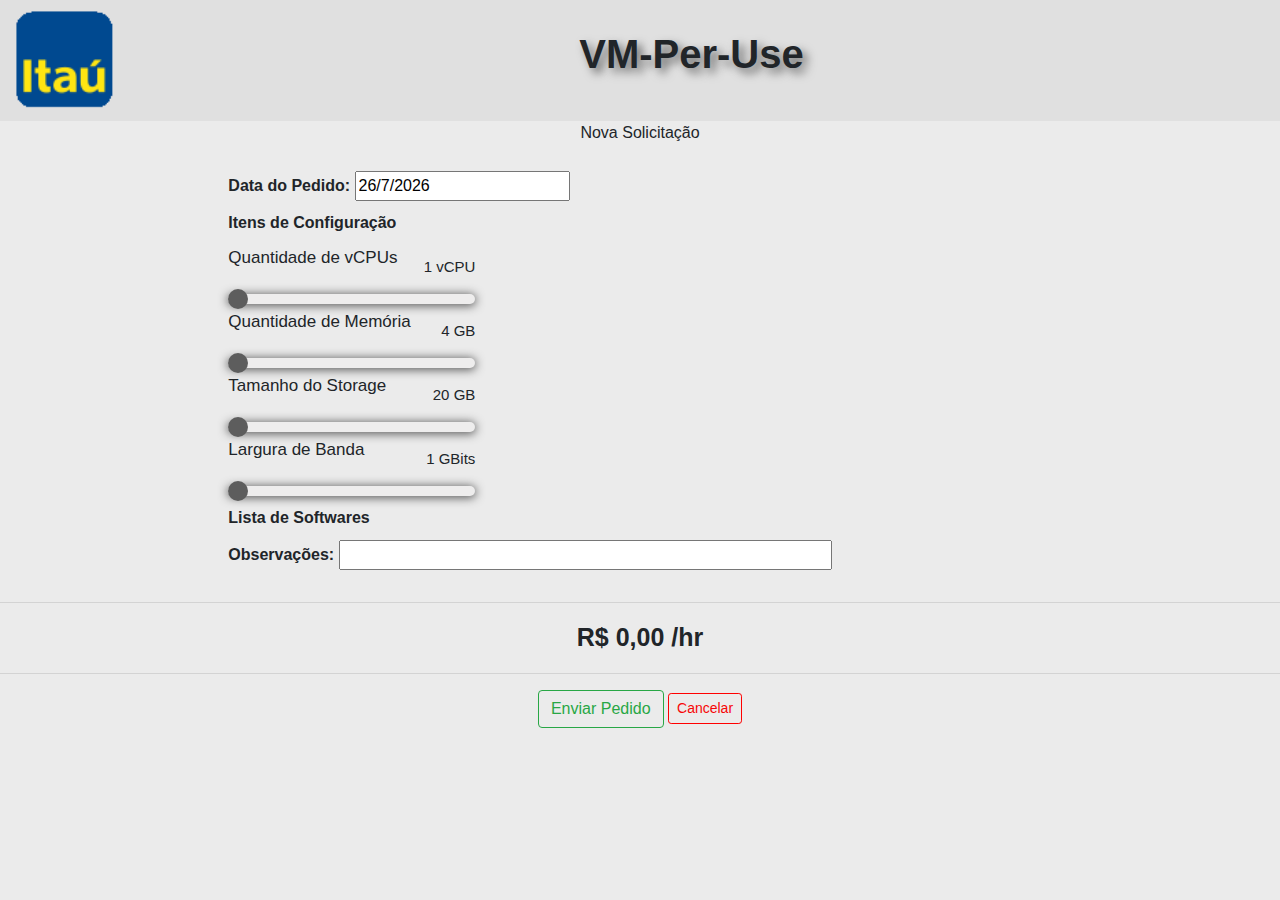
==== novopedido.html @ bec957c3 "Atualização do projeto" ====
<html>
    <head>
        <title>VM-Per-Use: Novo Pedido</title>
        <!-- Required meta tags -->
        <meta charset="utf-8">
        <meta name="viewport" content="width=device-width, initial-scale=1, shrink-to-fit=no">
    
        <!-- Bootstrap CSS -->
        <link rel="stylesheet" href="https://stackpath.bootstrapcdn.com/bootstrap/4.3.1/css/bootstrap.min.css" integrity="sha384-ggOyR0iXCbMQv3Xipma34MD+dH/1fQ784/j6cY/iJTQUOhcWr7x9JvoRxT2MZw1T" crossorigin="anonymous">
        <link rel="stylesheet" href="css/vmperuseGeral.css">
        <link rel="stylesheet" href="css/novopedido.css">
    </head>
    <body onload="carregaitens();">
        <div class="container-fluid">
            <div class = "row" id = "row-um-altura">
                <div class = "col-12 div-banner">
                    <img src="imagens/itau-logo2.png" align = "left" width="100px">
                    <h1>VM-Per-Use</h1>
                </div>
            </div>
            <div class = "row">
                <hr>
                <p id = "tituloPg">Nova Solicitação</p>
                <hr>
            </div>
            <div class = "row d-flex" id = "row-dois-altura">
                <div class = "col-2">
                </div>
                <div class = "col-8 flex-row w-100">
                    <form id="formPedido">
                        <p id = "rotulos-campos">Data do Pedido: <input type="text" id="txtData" readonly="true"></p>
                        <p id = "rotulos-campos">Itens de Configuração</p>
                        <div class="slidecontainer">
                            <label id = "confg-label" class="inp-range range-1">Quantidade de vCPUs</label>
                            <p id ="config-out-p"><output id="ageOutputId1">1</output> vCPU</p>
                            <input type="range" min="1" max="10" step="1" value="1" name="qvcpu" class = "slider" id="qvcpu" oninput="ageOutputId1.value = this.value">
                            <label id = "confg-label" class="inp-range range-2">Quantidade de Memória</label>
                            <p id = "config-out-p"><output id="ageOutputId2">4</output> GB</p>
                            <input type="range" min="4" max="64" step="4" value="4" name="qmem" class = "slider" id="qmem" oninput="ageOutputId2.value = this.value">
                            <label id = "confg-label" class="inp-range range-3">Tamanho do Storage</label>
                            <p id = "config-out-p"><output id="ageOutputId3">20</output> GB</p>
                            <input type="range" min="20" max="500" step="20" value="20" name="qstg" class = "slider" id="qstg" oninput="ageOutputId3.value = this.value">
                            <label id = "confg-label" class="inp-range range-4">Largura de Banda</label>
                            <p id = "config-out-p"><output id="ageOutputId4">1</output> GBits</p>
                            <input type="range" min="100" max="1000" step="50" value="100" name="qtran" class = "slider" id="qtran" oninput="ageOutputId4.value = this.value">   
                        </div>
                        <p id = "rotulos-campos">Lista de Softwares</p>
                        <div id="listaSw">
    
                        </div>
                        <p id = "rotulos-campos">Observações: <input type="text" size = "50" id="txtObs"></p>
                    </form>
                </div>
                <div class = "col-2">
                </div>
            </div>
        </div>
            <div class = "row" id = "row-tres-altura">
                <div class = "col-12" id = col-total>
                    <hr>
                    <p id = "pTotal"><output id="total">R$ 0,00</output> /hr</p>
                    <hr>
                </div>
            </div>
            <div class = "row">
                <div class = "col-12" id = "col-button">
                    <button class="btn btn-outline-success" type="button" onclick="enviarPedido();">Enviar Pedido</button>
                    <button class="btn btn-sm btn-outline-secondary" type="button" onclick = "cancelar();">Cancelar</button>
                </div>
            </div>
        </div>
    <!-- Optional JavaScript -->
    <script type="text/javascript" src="js/novopedido.js"> </script>
    
    <!-- jQuery first, then Popper.js, then Bootstrap JS -->
    <script type="text/javascript" src="https://cdn.datatables.net/v/dt/dt-1.10.21/datatables.min.js"></script>
    <script src="https://cdnjs.cloudflare.com/ajax/libs/popper.js/1.14.7/umd/popper.min.js" integrity="sha384-UO2eT0CpHqdSJQ6hJty5KVphtPhzWj9WO1clHTMGa3JDZwrnQq4sF86dIHNDz0W1" crossorigin="anonymous"></script>
    <script src="https://stackpath.bootstrapcdn.com/bootstrap/4.3.1/js/bootstrap.min.js" integrity="sha384-JjSmVgyd0p3pXB1rRibZUAYoIIy6OrQ6VrjIEaFf/nJGzIxFDsf4x0xIM+B07jRM" crossorigin="anonymous"></script>
    </body>
</html>
---- css/vmperuseGeral.css ----
body{
    background-color: rgb(235, 235, 235);
}
img{
    padding-top: 10px;
    padding-bottom: 10px;
}
*div{
    border: black solid 1px;
}
.div-banner{
    background-color: rgba(207, 207, 207, 0.404);
}
h1{
    text-align: center;
    font-weight: bold;
    padding-top: 30px;
    text-shadow: 5px 5px 10px rgb(107, 107, 107) ;
}
.flex-width{
    flex: 1 0 auto;
}
---- css/novopedido.css ----
#confg-label{
    margin-top: 5px;
    margin-bottom: -15px;
    font-size: 17px;
}
#config-out-p{
    text-align: right;
    font-size: 15px;
}
#pTotal{
    font-size: 25px;
    font-weight: bold;
    text-shadow: 1px 10px 1px 10px black;
}
#col-total{
    text-align: center;
}
#rotulos-campos{
    margin-top: 10px;
    margin-bottom: 5px;
    font-weight: bold;
}
#row-um-altura{
    min-height: 110px;
}
#row-dois-altura{
    min-height: 420px;
}
#row-tres-altura{
    min-height: 50px;
}
#row-rodape-altura{
    min-height: 100px;
}
#col-width{
    min-width: 5%;
}
#col-button{
    text-align: center;
}
.btn-outline-secondary {
    color: rgb(247, 6, 6);
    background-image: none;
    background-color: transparent;
    border-color:rgb(255, 0, 0);
}
  
.btn-outline-secondary:hover {
    color: #fff;
    background-color: rgb(255, 0, 0);
    border-color: rgb(255, 0, 0);
}
  
.btn-outline-secondary:focus, .btn-outline-secondary.focus {
    -webkit-box-shadow: 0 0 0 2px rgba(207, 0, 0, 0.5);
            box-shadow: 0 0 0 2px rgba(207, 0, 0, 0.5);
}
.slidecontainer {
    width: 30%; /* Width of the outside container */
  }
  .slider {
    -webkit-appearance: none;
    width: 100%;
    height: 10px;
    border-radius: 12px;  
    background: #f0efef;
    outline: none;
    opacity: 0.6;
    -webkit-transition: .2s;
    transition: opacity .2s;
    box-shadow: 0px 1px 10px 1px black;
  }
  .slider:hover {
    opacity: 1; /* Fully shown on mouse-over */
  }
  .slider::-webkit-slider-thumb {
    -webkit-appearance: none;
    appearance: none;
    width: 20px;
    height: 20px;
    border-radius: 50%; 
    background: rgb(0, 0, 0);
    cursor: pointer;
  }
  
  .slider::-moz-range-thumb {
    width: 10px;
    height: 10px;
    border-radius: 50%;
    background: rgb(0, 0, 0);
    cursor: pointer;
  }
  #row-altura{
      min-height: 100px;
  }
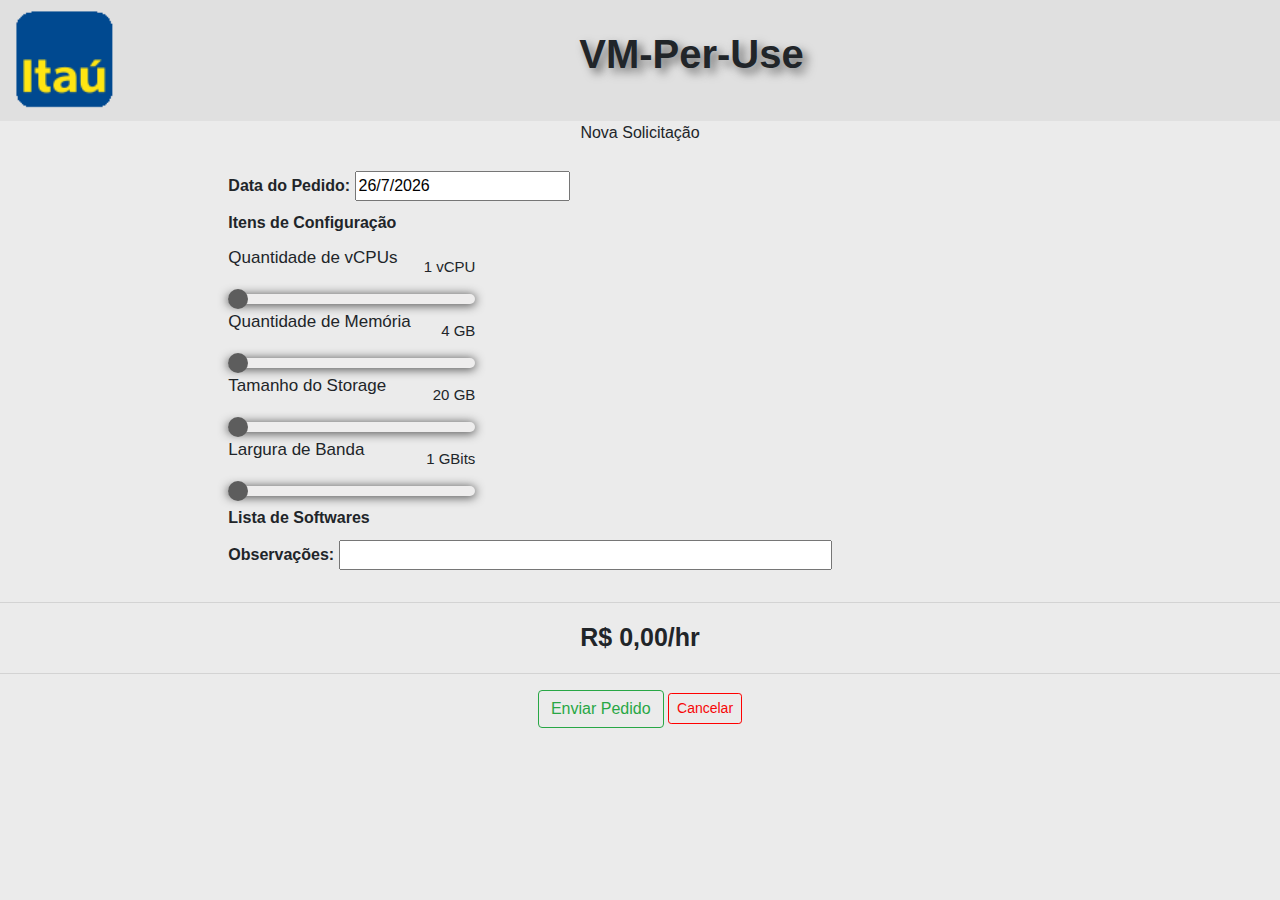
==== commit 1f0a9007: "atualização do frontend 1" ====
--- a/novopedido.html
+++ b/novopedido.html
@@ -33,16 +33,16 @@
                         <div class="slidecontainer">
                             <label id = "confg-label" class="inp-range range-1">Quantidade de vCPUs</label>
                             <p id ="config-out-p"><output id="ageOutputId1">1</output> vCPU</p>
-                            <input type="range" min="1" max="10" step="1" value="1" name="qvcpu" class = "slider" id="qvcpu" oninput="ageOutputId1.value = this.value">
+                            <input type="range" min="1" max="10" step="1" value="1" name="slider" class = "slider" id="processador" onchange="calculaCusto(this.id, this.name);" oninput="ageOutputId1.value = this.value">
                             <label id = "confg-label" class="inp-range range-2">Quantidade de Memória</label>
                             <p id = "config-out-p"><output id="ageOutputId2">4</output> GB</p>
-                            <input type="range" min="4" max="64" step="4" value="4" name="qmem" class = "slider" id="qmem" oninput="ageOutputId2.value = this.value">
+                            <input type="range" min="4" max="64" step="4" value="4" name="slider" class = "slider" id="memoria" onchange="calculaCusto(this.id, this.name);" oninput="ageOutputId2.value = this.value">
                             <label id = "confg-label" class="inp-range range-3">Tamanho do Storage</label>
                             <p id = "config-out-p"><output id="ageOutputId3">20</output> GB</p>
-                            <input type="range" min="20" max="500" step="20" value="20" name="qstg" class = "slider" id="qstg" oninput="ageOutputId3.value = this.value">
+                            <input type="range" min="20" max="500" step="20" value="20" name="slider" class = "slider" id="armazenamento" onchange="calculaCusto(this.id, this.name);" oninput="ageOutputId3.value = this.value">
                             <label id = "confg-label" class="inp-range range-4">Largura de Banda</label>
                             <p id = "config-out-p"><output id="ageOutputId4">1</output> GBits</p>
-                            <input type="range" min="100" max="1000" step="50" value="100" name="qtran" class = "slider" id="qtran" oninput="ageOutputId4.value = this.value">   
+                            <input type="range" min="100" max="1000" step="50" value="100" name="slider" class = "slider" id="rede" onchange="calculaCusto(this.id, this.name);" oninput="ageOutputId4.value = this.value">   
                         </div>
                         <p id = "rotulos-campos">Lista de Softwares</p>
                         <div id="listaSw">
@@ -58,7 +58,7 @@
             <div class = "row" id = "row-tres-altura">
                 <div class = "col-12" id = col-total>
                     <hr>
-                    <p id = "pTotal"><output id="total">R$ 0,00</output> /hr</p>
+                    <p id = "pTotal">R$ <output id="total">0,00</output>/hr</p>
                     <hr>
                 </div>
             </div>
@@ -73,7 +73,7 @@
     <script type="text/javascript" src="js/novopedido.js"> </script>
     
     <!-- jQuery first, then Popper.js, then Bootstrap JS -->
-    <script type="text/javascript" src="https://cdn.datatables.net/v/dt/dt-1.10.21/datatables.min.js"></script>
+    <script src="https://code.jquery.com/jquery-3.3.1.slim.min.js" integrity="sha384-q8i/X+965DzO0rT7abK41JStQIAqVgRVzpbzo5smXKp4YfRvH+8abtTE1Pi6jizo" crossorigin="anonymous"></script>
     <script src="https://cdnjs.cloudflare.com/ajax/libs/popper.js/1.14.7/umd/popper.min.js" integrity="sha384-UO2eT0CpHqdSJQ6hJty5KVphtPhzWj9WO1clHTMGa3JDZwrnQq4sF86dIHNDz0W1" crossorigin="anonymous"></script>
     <script src="https://stackpath.bootstrapcdn.com/bootstrap/4.3.1/js/bootstrap.min.js" integrity="sha384-JjSmVgyd0p3pXB1rRibZUAYoIIy6OrQ6VrjIEaFf/nJGzIxFDsf4x0xIM+B07jRM" crossorigin="anonymous"></script>
     </body>
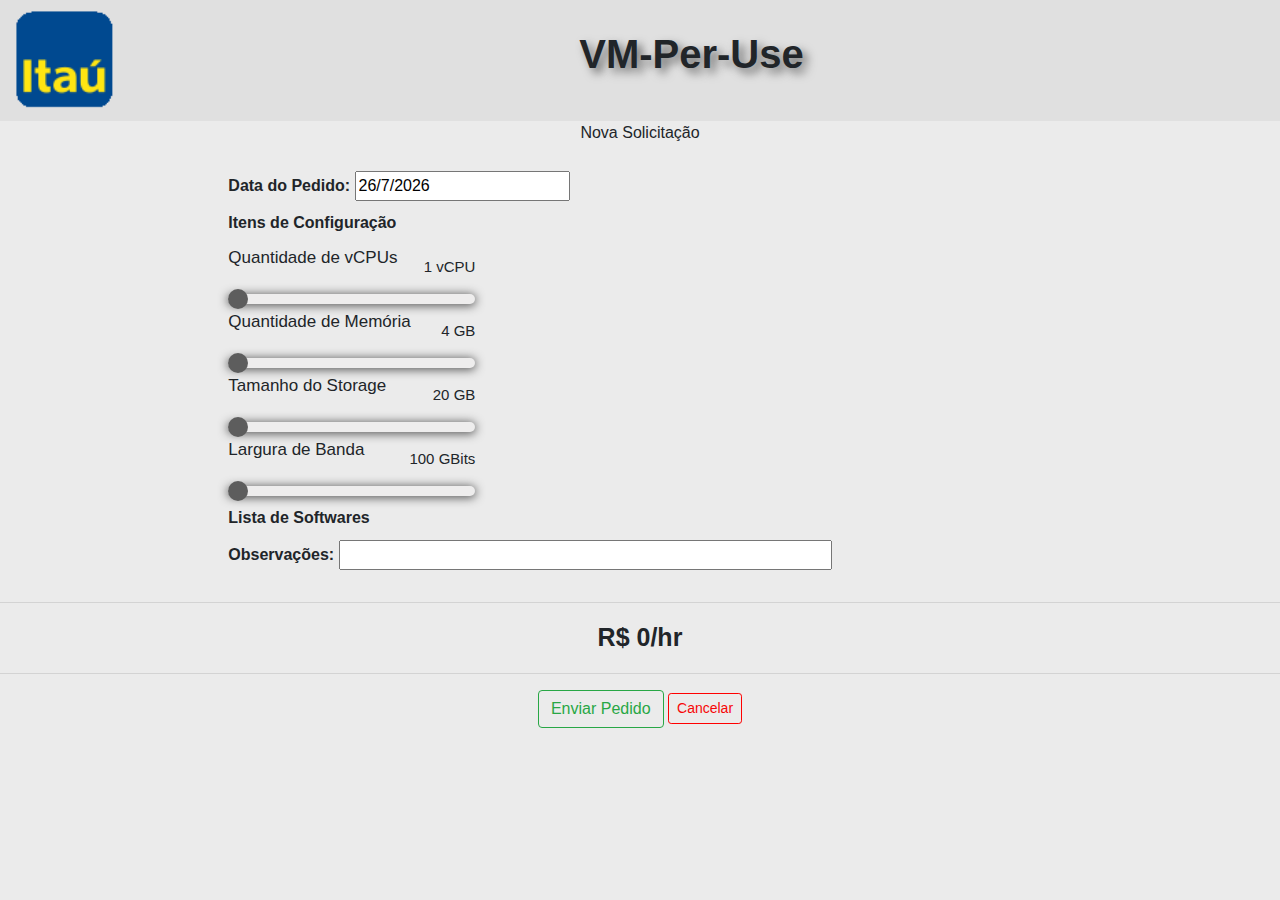
==== commit 1f3551ba: "inclusão dos cammpos valor total e qtd de itens" ====
--- a/novopedido.html
+++ b/novopedido.html
@@ -10,7 +10,7 @@
         <link rel="stylesheet" href="css/vmperuseGeral.css">
         <link rel="stylesheet" href="css/novopedido.css">
     </head>
-    <body onload="carregaitens();">
+    <body onload="carregaitens(); calculaCusto();" onchange="calculaCusto();">
         <div class="container-fluid">
             <div class = "row" id = "row-um-altura">
                 <div class = "col-12 div-banner">
@@ -33,16 +33,16 @@
                         <div class="slidecontainer">
                             <label id = "confg-label" class="inp-range range-1">Quantidade de vCPUs</label>
                             <p id ="config-out-p"><output id="ageOutputId1">1</output> vCPU</p>
-                            <input type="range" min="1" max="10" step="1" value="1" name="slider" class = "slider" id="processador" onchange="calculaCusto(this.id, this.name);" oninput="ageOutputId1.value = this.value">
+                            <input type="range" min="1" max="10" step="1" value="1" name="slider" class = "slider" id="processador" oninput="ageOutputId1.value = this.value">
                             <label id = "confg-label" class="inp-range range-2">Quantidade de Memória</label>
                             <p id = "config-out-p"><output id="ageOutputId2">4</output> GB</p>
-                            <input type="range" min="4" max="64" step="4" value="4" name="slider" class = "slider" id="memoria" onchange="calculaCusto(this.id, this.name);" oninput="ageOutputId2.value = this.value">
+                            <input type="range" min="4" max="64" step="4" value="4" name="slider" class = "slider" id="memoria"  oninput="ageOutputId2.value = this.value">
                             <label id = "confg-label" class="inp-range range-3">Tamanho do Storage</label>
                             <p id = "config-out-p"><output id="ageOutputId3">20</output> GB</p>
-                            <input type="range" min="20" max="500" step="20" value="20" name="slider" class = "slider" id="armazenamento" onchange="calculaCusto(this.id, this.name);" oninput="ageOutputId3.value = this.value">
+                            <input type="range" min="20" max="500" step="20" value="20" name="slider" class = "slider" id="armazenamento" oninput="ageOutputId3.value = this.value">
                             <label id = "confg-label" class="inp-range range-4">Largura de Banda</label>
-                            <p id = "config-out-p"><output id="ageOutputId4">1</output> GBits</p>
-                            <input type="range" min="100" max="1000" step="50" value="100" name="slider" class = "slider" id="rede" onchange="calculaCusto(this.id, this.name);" oninput="ageOutputId4.value = this.value">   
+                            <p id = "config-out-p"><output id="ageOutputId4">100</output> GBits</p>
+                            <input type="range" min="100" max="1000" step="50" value="100" name="slider" class = "slider" id="rede" oninput="ageOutputId4.value = this.value">   
                         </div>
                         <p id = "rotulos-campos">Lista de Softwares</p>
                         <div id="listaSw">
@@ -58,7 +58,7 @@
             <div class = "row" id = "row-tres-altura">
                 <div class = "col-12" id = col-total>
                     <hr>
-                    <p id = "pTotal">R$ <output id="total">0,00</output>/hr</p>
+                    <p id = "pTotal">R$ <output id="total">0</output>/hr</p>
                     <hr>
                 </div>
             </div>
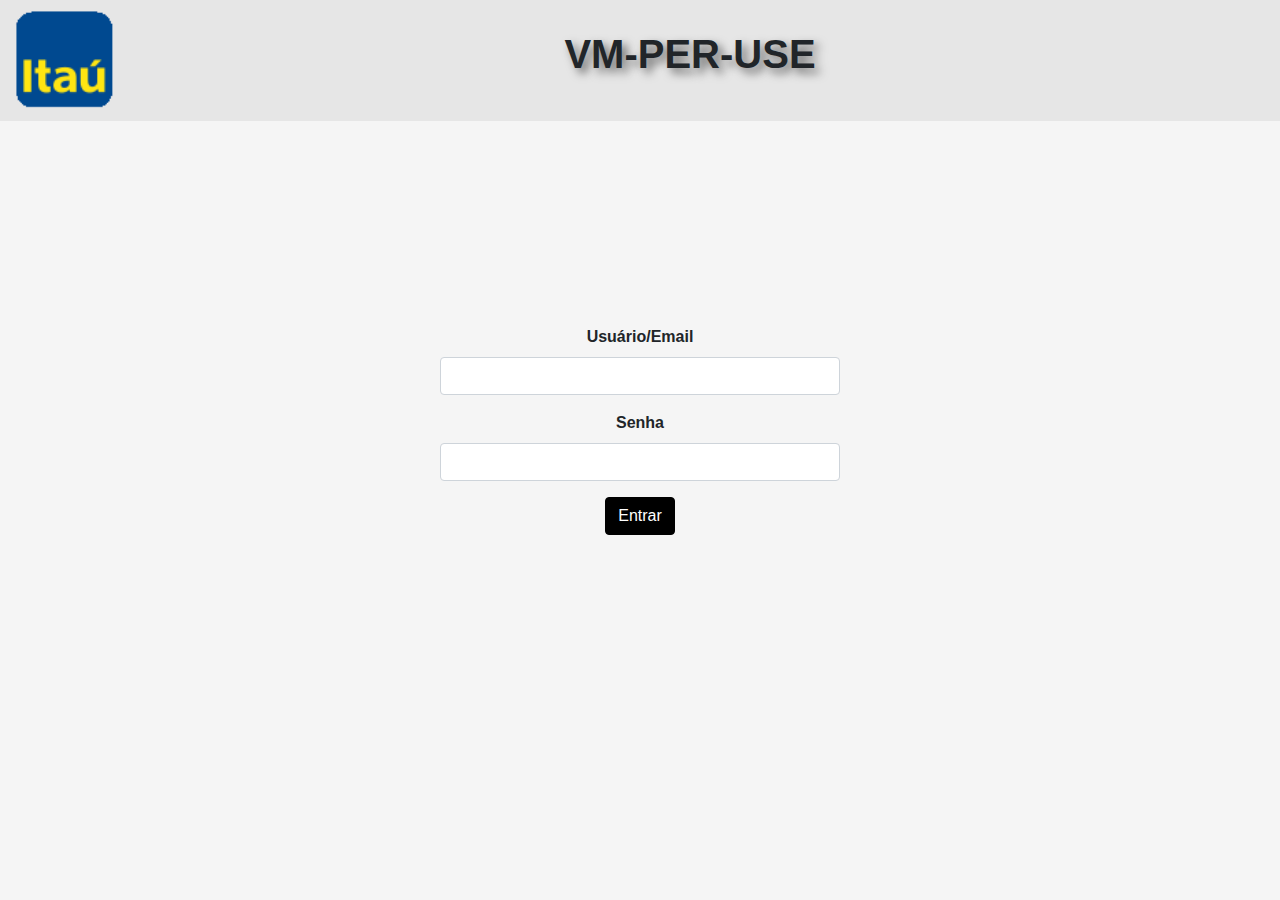
==== commit 38ea9a91: "Frontend do projeto concluído" ====
--- a/novopedido.html
+++ b/novopedido.html
@@ -15,13 +15,8 @@
             <div class = "row" id = "row-um-altura">
                 <div class = "col-12 div-banner">
                     <img src="imagens/itau-logo2.png" align = "left" width="100px">
-                    <h1>VM-Per-Use</h1>
+                    <h1>VM-Per-Use: Nova Solicitação</h1>
                 </div>
-            </div>
-            <div class = "row">
-                <hr>
-                <p id = "tituloPg">Nova Solicitação</p>
-                <hr>
             </div>
             <div class = "row d-flex" id = "row-dois-altura">
                 <div class = "col-2">
@@ -30,7 +25,7 @@
                     <form id="formPedido">
                         <p id = "rotulos-campos">Data do Pedido: <input type="text" id="txtData" readonly="true"></p>
                         <p id = "rotulos-campos">Itens de Configuração</p>
-                        <div class="slidecontainer">
+                        <div class="slidecontainer" id = "listaHw">
                             <label id = "confg-label" class="inp-range range-1">Quantidade de vCPUs</label>
                             <p id ="config-out-p"><output id="ageOutputId1">1</output> vCPU</p>
                             <input type="range" min="1" max="10" step="1" value="1" name="slider" class = "slider" id="processador" oninput="ageOutputId1.value = this.value">
@@ -42,7 +37,7 @@
                             <input type="range" min="20" max="500" step="20" value="20" name="slider" class = "slider" id="armazenamento" oninput="ageOutputId3.value = this.value">
                             <label id = "confg-label" class="inp-range range-4">Largura de Banda</label>
                             <p id = "config-out-p"><output id="ageOutputId4">100</output> GBits</p>
-                            <input type="range" min="100" max="1000" step="50" value="100" name="slider" class = "slider" id="rede" oninput="ageOutputId4.value = this.value">   
+                            <input type="range" min="100" max="1000" step="50" value="100" name="slider" class = "slider" id="rede" oninput="ageOutputId4.value = this.value">
                         </div>
                         <p id = "rotulos-campos">Lista de Softwares</p>
                         <div id="listaSw">
--- a/css/vmperuseGeral.css
+++ b/css/vmperuseGeral.css
@@ -1,5 +1,5 @@
 body{
-    background-color: rgb(235, 235, 235);
+    background-color: rgb(245, 245, 245);
 }
 img{
     padding-top: 10px;
--- a/css/novopedido.css
+++ b/css/novopedido.css
@@ -8,9 +8,9 @@
     font-size: 15px;
 }
 #pTotal{
-    font-size: 25px;
+    font-size: 35px;
     font-weight: bold;
-    text-shadow: 1px 10px 1px 10px black;
+    text-shadow: 5px 5px 10px rgb(107, 107, 107)
 }
 #col-total{
     text-align: center;
@@ -63,12 +63,12 @@
     width: 100%;
     height: 10px;
     border-radius: 12px;  
-    background: #f0efef;
+    background: #d3d3d3;
     outline: none;
     opacity: 0.6;
     -webkit-transition: .2s;
     transition: opacity .2s;
-    box-shadow: 0px 1px 10px 1px black;
+    box-shadow: 5px 5px 10px rgb(107, 107, 107);
   }
   .slider:hover {
     opacity: 1; /* Fully shown on mouse-over */
